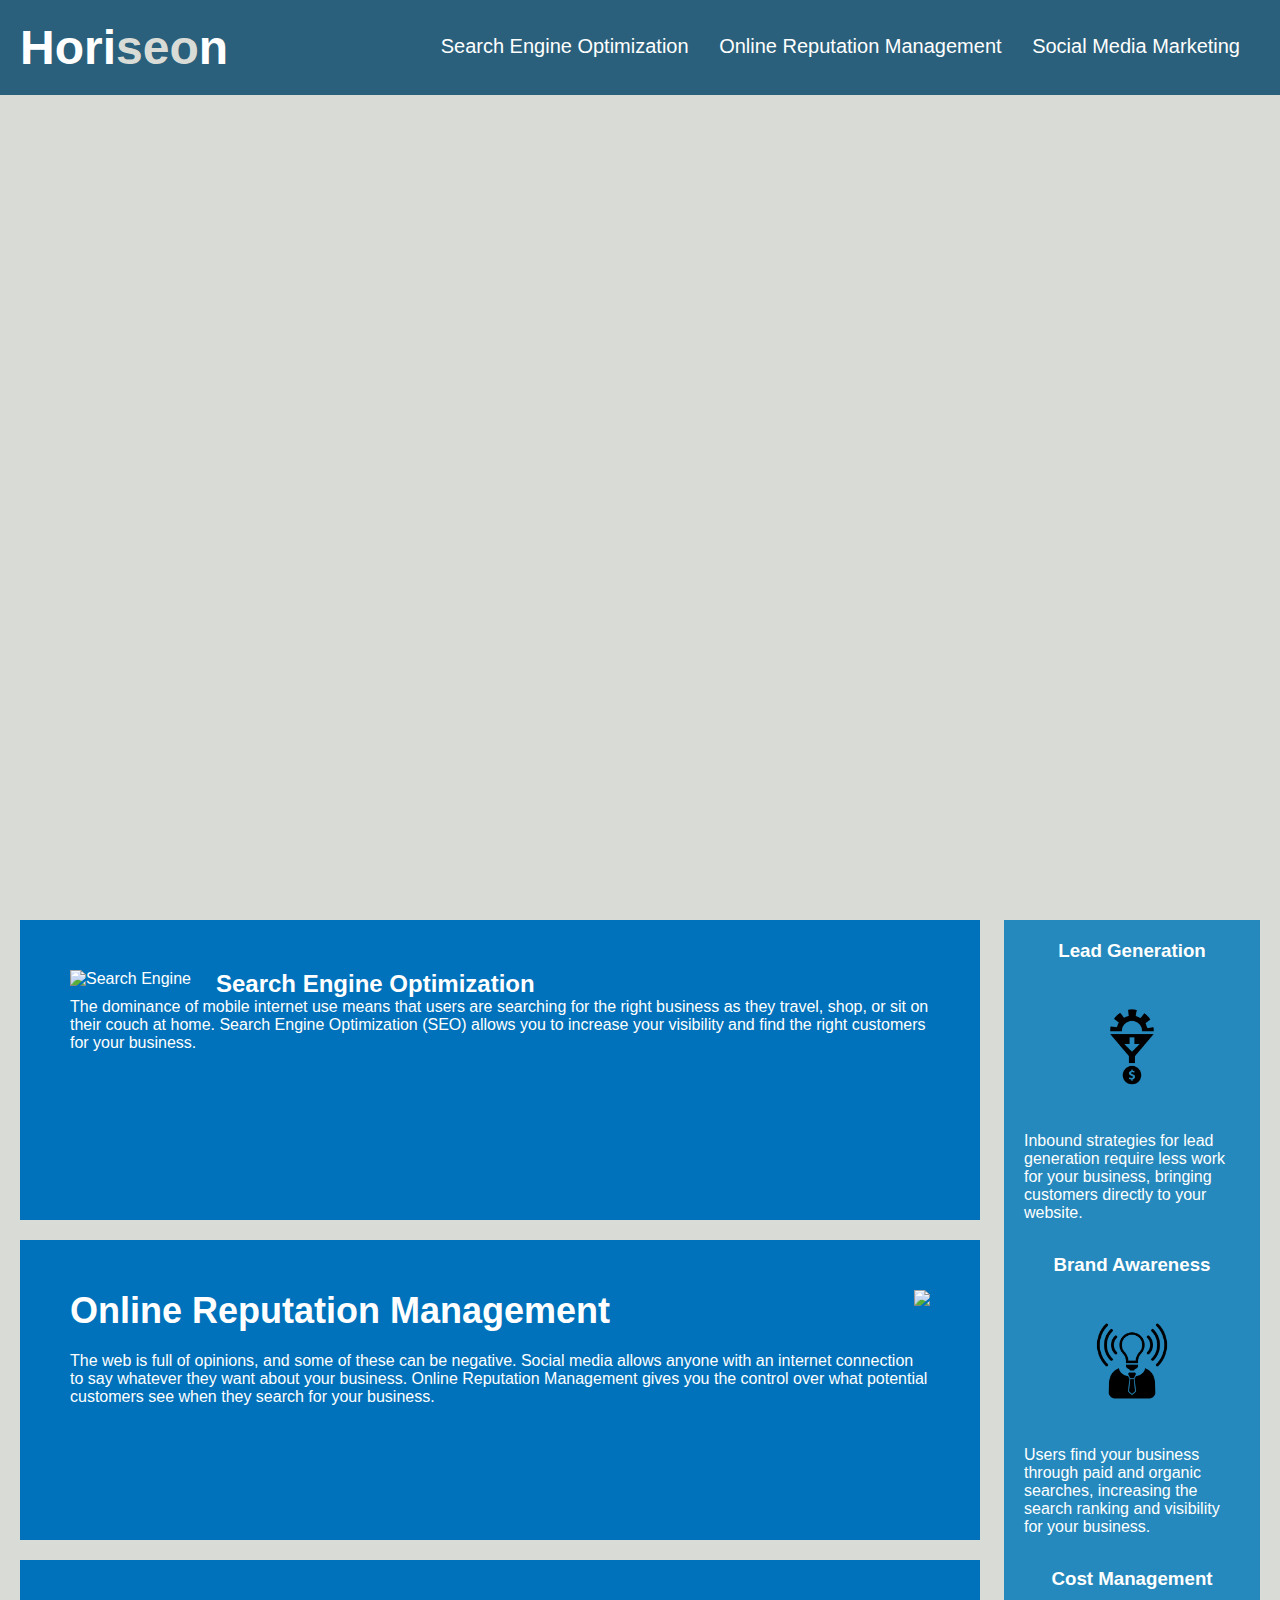
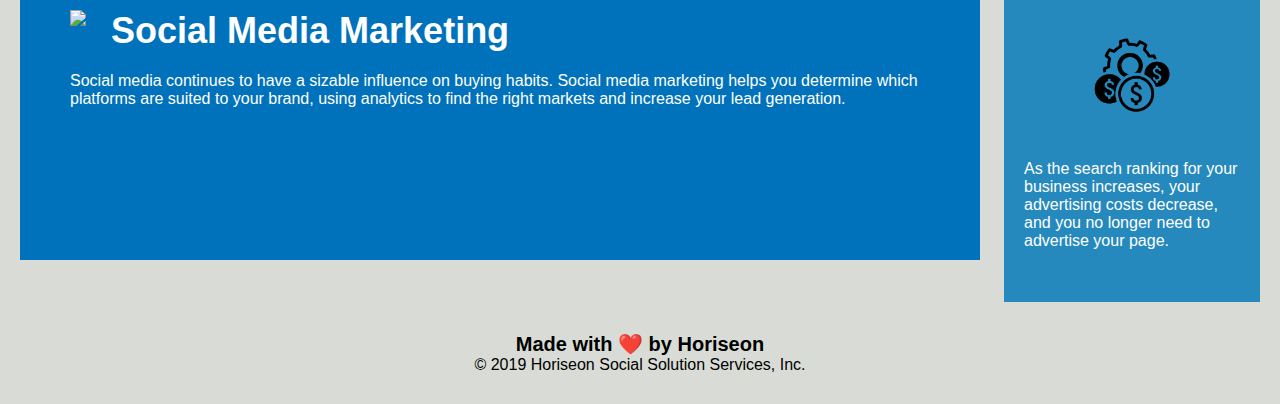
==== index.html @ 3407b155 "added atl tags" ====
<!DOCTYPE html>
<html lang="en">

<head>
    <meta charset="UTF-8" />
    <link rel="stylesheet" href="./assets/css/style.css">
    <title>Horiseon Search Engine Services</title>
</head>

<body>
    <header>
        <h1>Hori<span class="seo">seo</span>n</h1>
        <div>
            <ul>
                <li>
                    <a href="#search-engine-optimization" title="Search Engine Optimization">Search Engine Optimization</a>
                </li>
                <li>
                    <a href="#online-reputation-management">Online Reputation Management</a>
                </li>
                <li>
                    <a href="#social-media-marketing">Social Media Marketing</a>
                </li>
            </ul>
        </div>
    </header>
    <!--Main content-->
    <div class="hero"></div>
    <main class="content">
        <div id="search-engine-optimization">
            <img src="./assets/images/search-engine-optimization.jpg" alt="Search Engine" class="float-left" />
            <h2>Search Engine Optimization</h2>
            <p>
                The dominance of mobile internet use means that users are searching for the right business as they travel, shop, or sit on their couch at home. Search Engine Optimization (SEO) allows you to increase your visibility and find the right customers for your business.
            </p>
        </div>
        <div id="online-reputation-management" class="online-reputation-management">
            <img src="./assets/images/online-reputation-management.jpg" class="float-right" />
            <h2>Online Reputation Management</h2>
            <p>
                The web is full of opinions, and some of these can be negative. Social media allows anyone with an internet connection to say whatever they want about your business. Online Reputation Management gives you the control over what potential customers see when they search for your business.
            </p>
        </div>
        <div id="social-media-marketing" class="social-media-marketing">
            <img src="./assets/images/social-media-marketing.jpg" class="float-left" />
            <h2>Social Media Marketing</h2>
            <p>
                Social media continues to have a sizable influence on buying habits. Social media marketing helps you determine which platforms are suited to your brand, using analytics to find the right markets and increase your lead generation.
            </p>
        </div>
    </main>
    <aside class="benefits">
        <div class="benefit-lead">
            <h3>Lead Generation</h3>
            <img src="./assets/images/lead-generation.png" />
            <p>
                Inbound strategies for lead generation require less work for your business, bringing customers directly to your website.
            </p>
        </div>
        <div class="benefit-brand">
            <h3>Brand Awareness</h3>
            <img src="./assets/images/brand-awareness.png" />
            <p>
                Users find your business through paid and organic searches, increasing the search ranking and visibility for your business.
            </p>
        </div>
        <div class="benefit-cost">
            <h3>Cost Management</h3>
            <img src="./assets/images/cost-management.png"></img>
            <p>
                As the search ranking for your business increases, your advertising costs decrease, and you no longer need to advertise your page.
            </p>
        </div>
    </aside>
    <footer>
        <h2>Made with ❤️️ by Horiseon</h2>
        <p>
            &copy; 2019 Horiseon Social Solution Services, Inc.
        </p>
    </footer>
</body>

</html>
---- assets/css/style.css ----
* {
    box-sizing: border-box;
    padding: 0;
    margin: 0;
}

body {
    background-color: #d9dcd6;
}

header {
    padding: 20px;
    font-family: 'Trebuchet MS', 'Lucida Sans Unicode', 'Lucida Grande', 'Lucida Sans', Arial, sans-serif;
    background-color: #2a607c;
    color: #ffffff;
}

header h1 {
    display: inline-block;
    font-size: 48px;
}

header h1 .seo {
    color: #d9dcd6;
}

header div {
    padding-top: 15px;
    margin-right: 20px;
    float: right;
    font-family: 'Gill Sans', 'Gill Sans MT', Calibri, 'Trebuchet MS', sans-serif;
    font-size: 20px;
}

header div ul {
    list-style-type: none;
}

header div ul li {
    display: inline-block;
    margin-left: 25px;
}

a {
    color: #ffffff;
    text-decoration: none;
}

p {
    font-size: 16px;
}

.hero {
    height: 800px;
    width: 100%;
    margin-bottom: 25px;
    background-image: url("../images/digital-marketing-meeting.jpg");
    background-size: cover;
    background-position: center;
}

.float-left {
    float: left;
    margin-right: 25px;
}

.float-right {
    float: right;
    margin-left: 25px;
}

.content {
    width: 75%;
    display: inline-block;
    margin-left: 20px;
}

.benefits {
    margin-right: 20px;
    padding: 20px;
    clear: both;
    float: right;
    width: 20%;
    height: 100%;
    font-family: 'Gill Sans', 'Gill Sans MT', Calibri, 'Trebuchet MS', sans-serif;
    background-color: #2589bd;
}

.benefit-lead {
    margin-bottom: 32px;
    color: #ffffff;
}

.benefit-brand {
    margin-bottom: 32px;
    color: #ffffff;
}

.benefit-cost {
    margin-bottom: 32px;
    color: #ffffff;
}

.benefit-lead h3 {
    margin-bottom: 10px;
    text-align: center;
}

.benefit-brand h3 {
    margin-bottom: 10px;
    text-align: center;
}

.benefit-cost h3 {
    margin-bottom: 10px;
    text-align: center;
}

.benefit-lead img {
    display: block;
    margin: 10px auto;
    max-width: 150px;
}

.benefit-brand img {
    display: block;
    margin: 10px auto;
    max-width: 150px;
}

.benefit-cost img {
    display: block;
    margin: 10px auto;
    max-width: 150px;
}

#search-engine-optimization {
    margin-bottom: 20px;
    padding: 50px;
    height: 300px;
    font-family: 'Gill Sans', 'Gill Sans MT', Calibri, 'Trebuchet MS', sans-serif;
    background-color: #0072bb;
    color: #ffffff;
}

.online-reputation-management {
    margin-bottom: 20px;
    padding: 50px;
    height: 300px;
    font-family: 'Gill Sans', 'Gill Sans MT', Calibri, 'Trebuchet MS', sans-serif;
    background-color: #0072bb;
    color: #ffffff;
}

.social-media-marketing {
    margin-bottom: 20px;
    padding: 50px;
    height: 300px;
    font-family: 'Gill Sans', 'Gill Sans MT', Calibri, 'Trebuchet MS', sans-serif;
    background-color: #0072bb;
    color: #ffffff;
}

.search-engine-optimization img {
    max-height: 200px;
}

.online-reputation-management img {
    max-height: 200px;
}

.social-media-marketing img {
    max-height: 200px;
}

.search-engine-optimization h2 {
    margin-bottom: 20px;
    font-size: 36px;
}

.online-reputation-management h2 {
    margin-bottom: 20px;
    font-size: 36px;
}

.social-media-marketing h2 {
    margin-bottom: 20px;
    font-size: 36px;
}

footer {
    padding: 30px;
    clear: both;
    font-family: 'Trebuchet MS', 'Lucida Sans Unicode', 'Lucida Grande', 'Lucida Sans', Arial, sans-serif;
    text-align: center;
}

footer h2 {
    font-size: 20px;
}
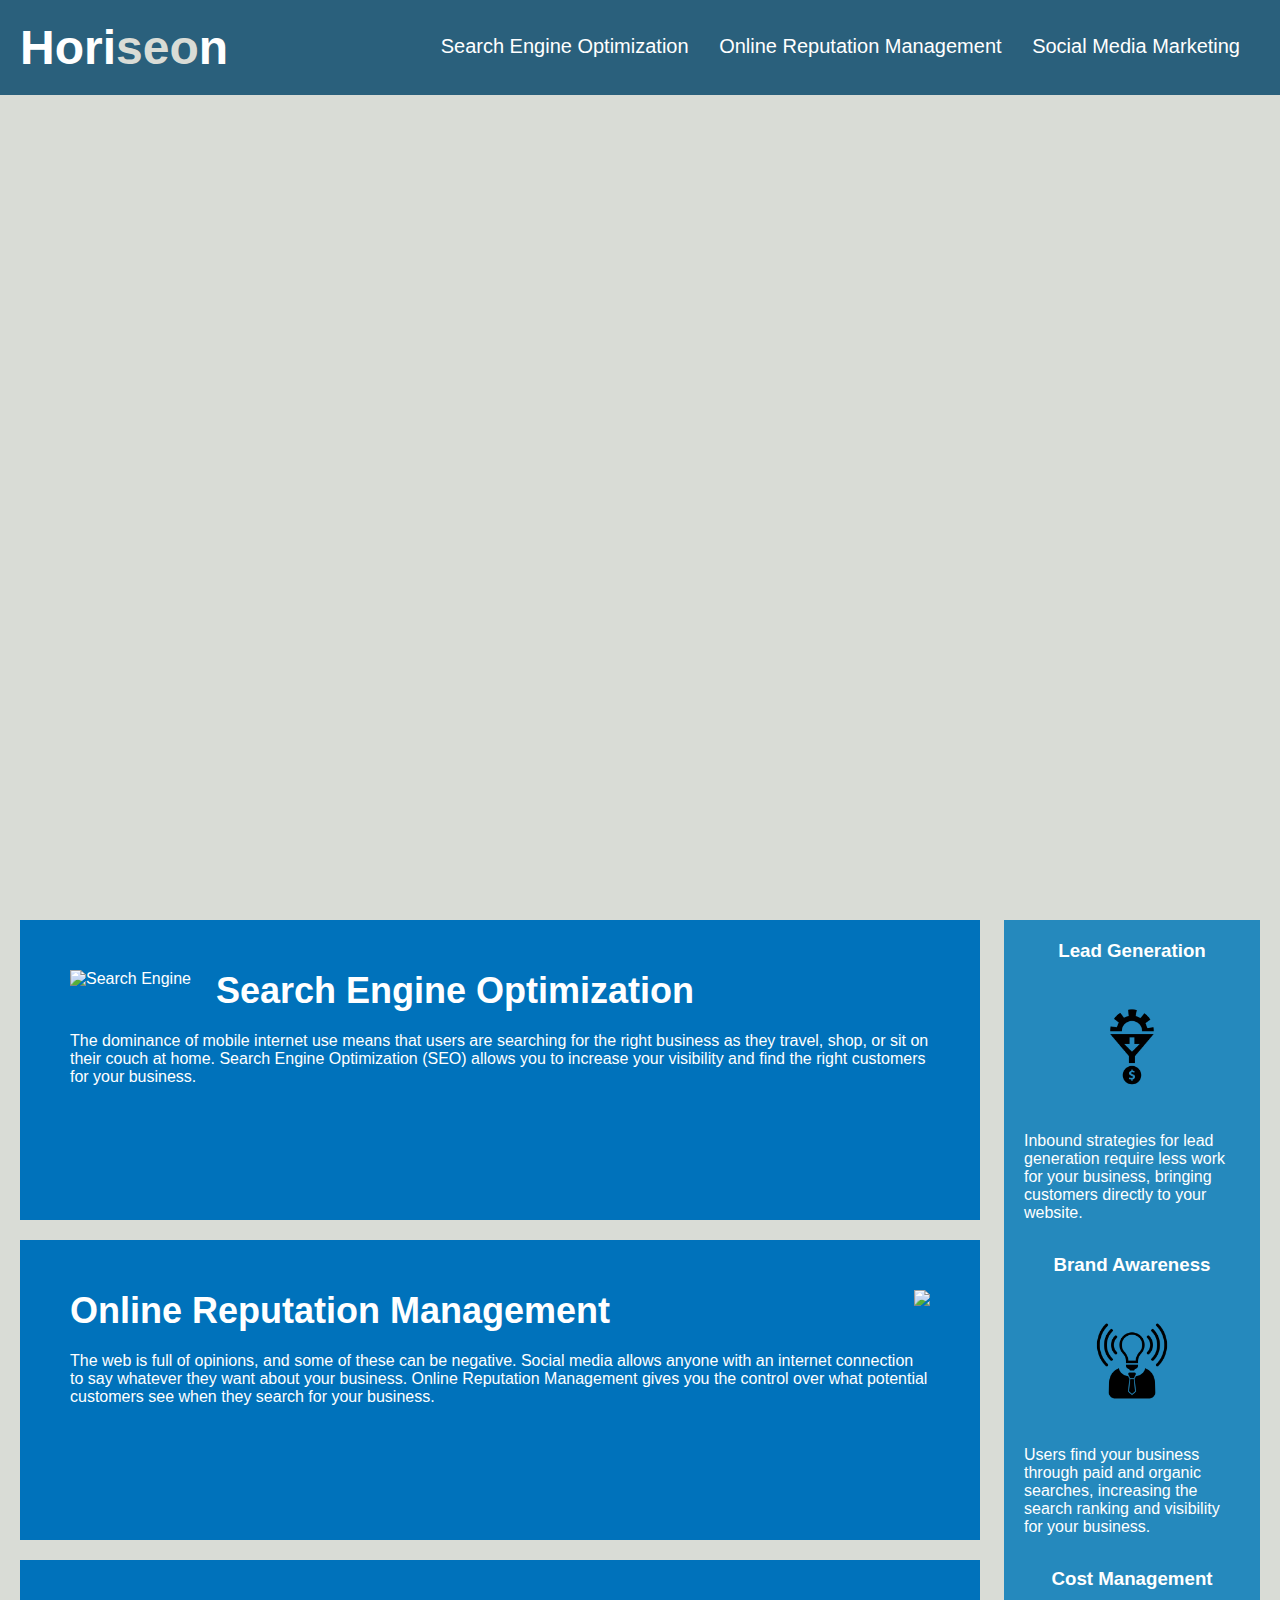
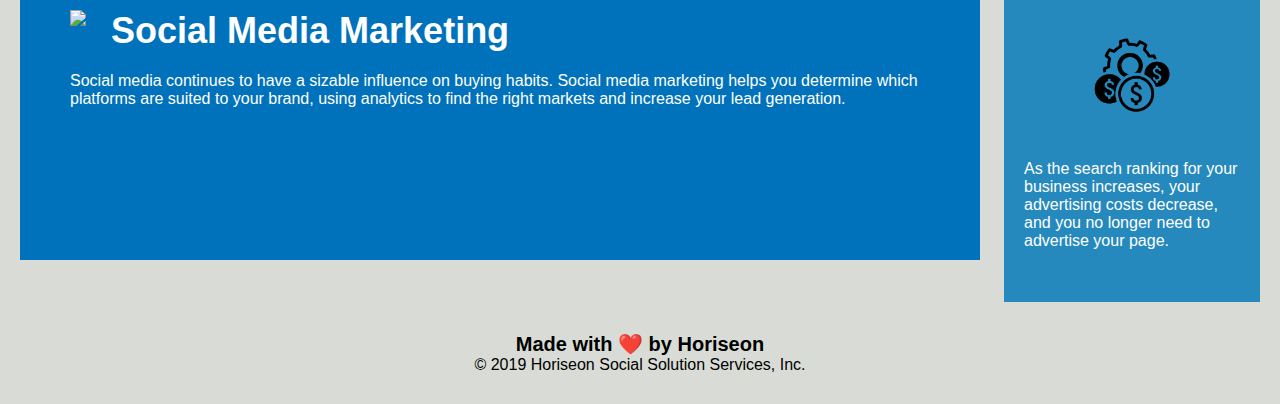
==== commit 236e14b1: "styling fix" ====
--- a/index.html
+++ b/index.html
@@ -16,10 +16,10 @@
                     <a href="#search-engine-optimization" title="Search Engine Optimization">Search Engine Optimization</a>
                 </li>
                 <li>
-                    <a href="#online-reputation-management">Online Reputation Management</a>
+                    <a href="#online-reputation-management" title="Online Reputation">Online Reputation Management</a>
                 </li>
                 <li>
-                    <a href="#social-media-marketing">Social Media Marketing</a>
+                    <a href="#social-media-marketing " title="Social Media Marketing">Social Media Marketing</a>
                 </li>
             </ul>
         </div>
@@ -27,29 +27,30 @@
     <!--Main content-->
     <div class="hero"></div>
     <main class="content">
-        <div id="search-engine-optimization">
+        <div class="search-engine-optimization" id="search-engine-optimization">
             <img src="./assets/images/search-engine-optimization.jpg" alt="Search Engine" class="float-left" />
             <h2>Search Engine Optimization</h2>
             <p>
                 The dominance of mobile internet use means that users are searching for the right business as they travel, shop, or sit on their couch at home. Search Engine Optimization (SEO) allows you to increase your visibility and find the right customers for your business.
             </p>
         </div>
-        <div id="online-reputation-management" class="online-reputation-management">
-            <img src="./assets/images/online-reputation-management.jpg" class="float-right" />
+        <div class="online-reputation-management" id="online-reputation-management">
+            <img src="./assets/images/online-reputation-management.jpg" atl="online rep managment"  class="float-right" />
             <h2>Online Reputation Management</h2>
             <p>
                 The web is full of opinions, and some of these can be negative. Social media allows anyone with an internet connection to say whatever they want about your business. Online Reputation Management gives you the control over what potential customers see when they search for your business.
             </p>
         </div>
-        <div id="social-media-marketing" class="social-media-marketing">
-            <img src="./assets/images/social-media-marketing.jpg" class="float-left" />
+        <div class="social-media-marketing" id="social-media-marketing">
+            <img src="./assets/images/social-media-marketing.jpg" atl="social media"  class="float-left" />
             <h2>Social Media Marketing</h2>
             <p>
                 Social media continues to have a sizable influence on buying habits. Social media marketing helps you determine which platforms are suited to your brand, using analytics to find the right markets and increase your lead generation.
             </p>
         </div>
     </main>
-    <aside class="benefits">
+   <!--Side bar content-->
+    <aside class="benefits" >
         <div class="benefit-lead">
             <h3>Lead Generation</h3>
             <img src="./assets/images/lead-generation.png" />
--- a/assets/css/style.css
+++ b/assets/css/style.css
@@ -143,7 +143,7 @@
     color: #ffffff;
 }
 
-.online-reputation-management {
+#online-reputation-management {
     margin-bottom: 20px;
     padding: 50px;
     height: 300px;
@@ -152,7 +152,7 @@
     color: #ffffff;
 }
 
-.social-media-marketing {
+#social-media-marketing {
     margin-bottom: 20px;
     padding: 50px;
     height: 300px;
